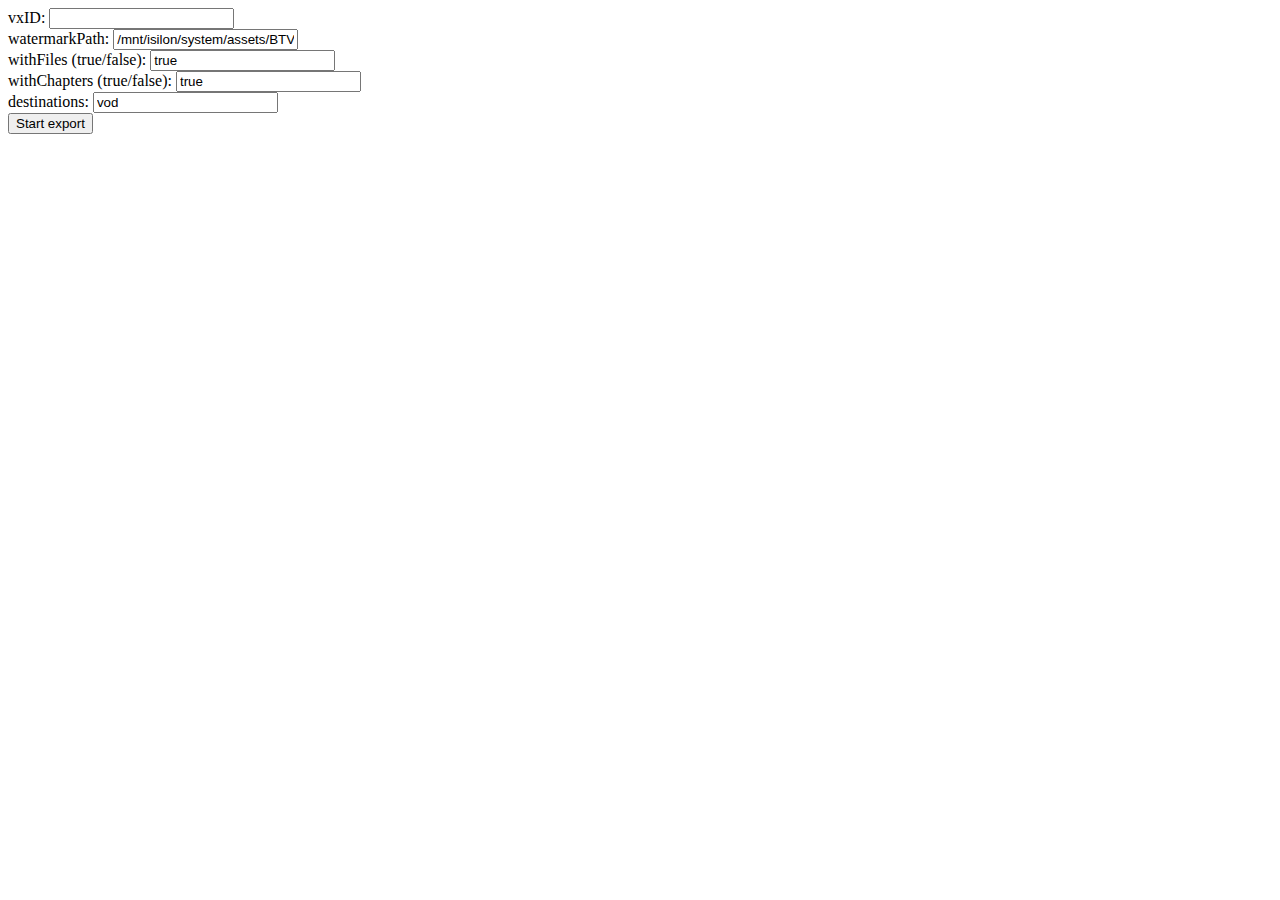
==== cmd/httpin/trigger.html @ 890b2206 "feat(export): export vod" ====
<!DOCTYPE html>
<html lang="en">
<head>
    <title>Export asset</title>
</head>
<body>
<form id="requestForm" action="https://temporal-trigger.lan.bcc.media/trigger/ExportAssetVX" method="get">
    <label for="vxID">vxID:</label>
    <input type="text" id="vxID" name="vxID" required><br>

    <label for="watermarkPath">watermarkPath:</label>
    <input type="text" id="watermarkPath" name="watermarkPath" required value="/mnt/isilon/system/assets/BTV_LOGO_WATERMARK_BUG_GFX_1080.png"><br>

    <label for="withFiles">withFiles (true/false):</label>
    <input type="text" id="withFiles" name="withFiles" required value="true"><br>

    <label for="withChapters">withChapters (true/false):</label>
    <input type="text" id="withChapters" name="withChapters" required value="true"><br>

    <label for="destinations">destinations:</label>
    <input type="text" id="destinations" name="destinations" required value="vod"><br>

    <input type="submit" value="Start export">
</form>
</body>
</html>
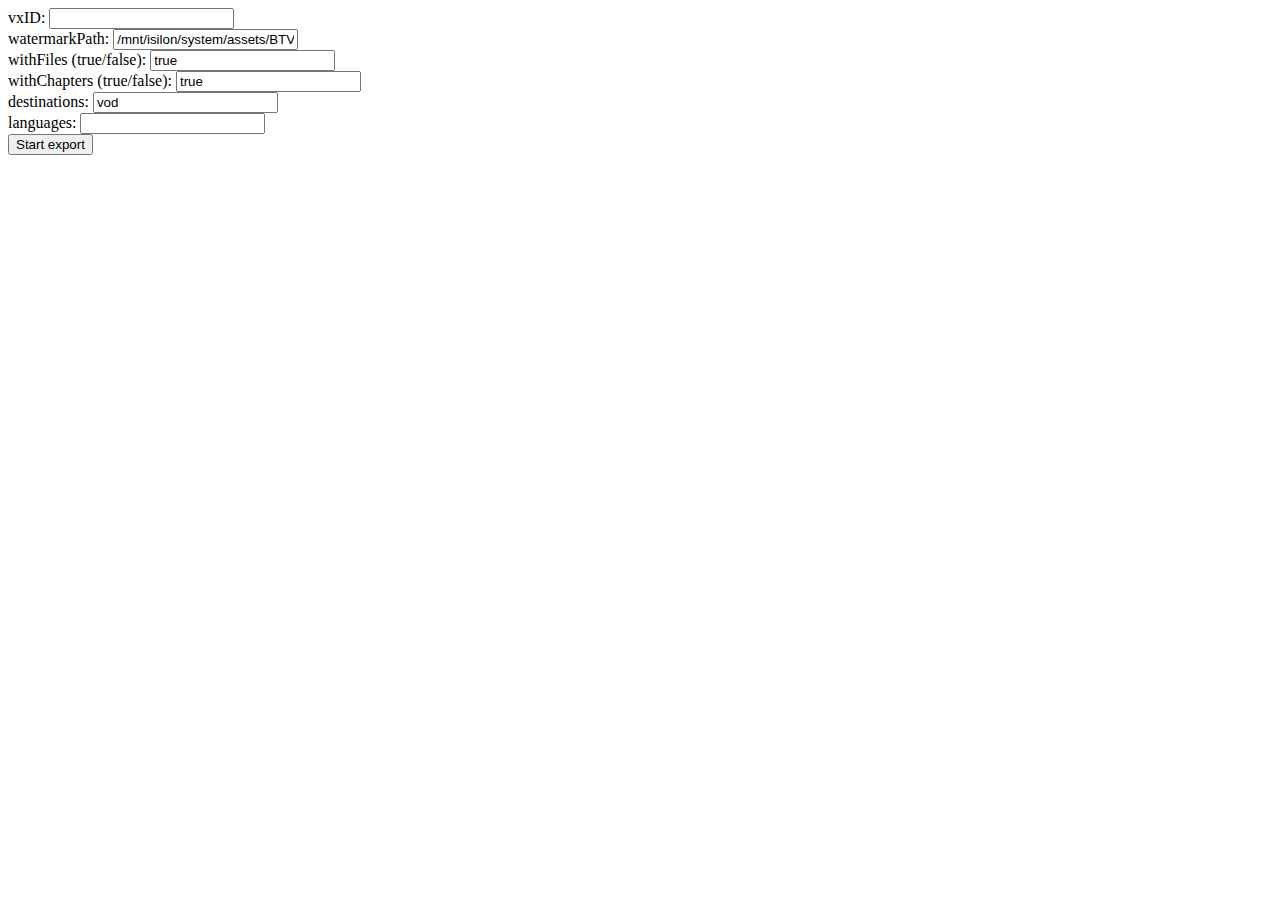
==== commit 94a92fa2: "feat(languages): allow filtering on languages when triggering flow" ====
--- a/cmd/httpin/trigger.html
+++ b/cmd/httpin/trigger.html
@@ -20,6 +20,9 @@
     <label for="destinations">destinations:</label>
     <input type="text" id="destinations" name="destinations" required value="vod"><br>
 
+    <label for="languages">languages:</label>
+    <input type="text" id="languages" name="languages" value=""><br>
+
     <input type="submit" value="Start export">
 </form>
 </body>
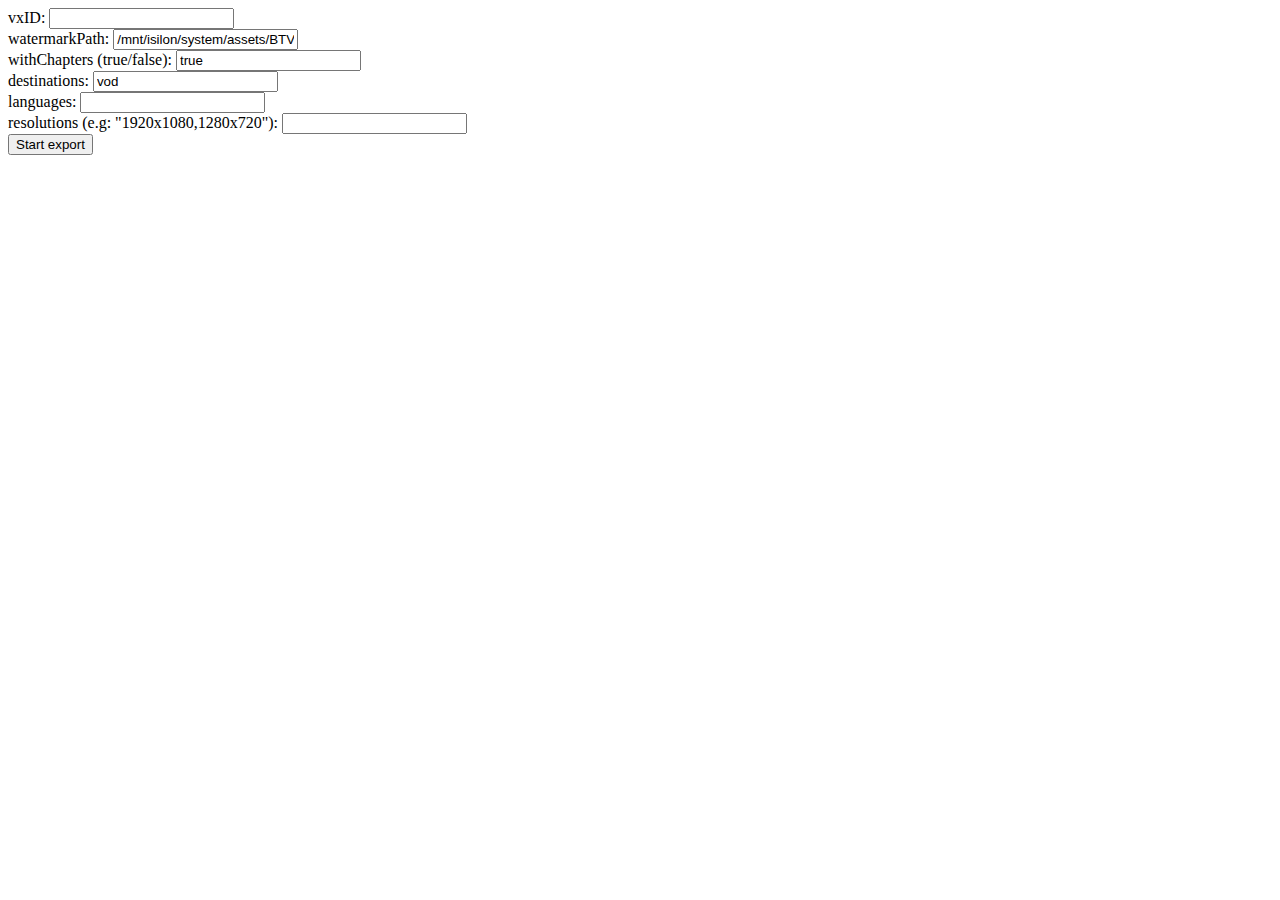
==== commit c00b8349: "feat: allow passing resolutions to httpin" ====
--- a/cmd/httpin/trigger.html
+++ b/cmd/httpin/trigger.html
@@ -11,9 +11,6 @@
     <label for="watermarkPath">watermarkPath:</label>
     <input type="text" id="watermarkPath" name="watermarkPath" required value="/mnt/isilon/system/assets/BTV_LOGO_WATERMARK_BUG_GFX_1080.png"><br>
 
-    <label for="withFiles">withFiles (true/false):</label>
-    <input type="text" id="withFiles" name="withFiles" required value="true"><br>
-
     <label for="withChapters">withChapters (true/false):</label>
     <input type="text" id="withChapters" name="withChapters" required value="true"><br>
 
@@ -23,6 +20,9 @@
     <label for="languages">languages:</label>
     <input type="text" id="languages" name="languages" value=""><br>
 
+    <label for="resolutions">resolutions (e.g: "1920x1080,1280x720"):</label>
+    <input type="text" id="resolutions" name="resolutions" value=""><br>
+
     <input type="submit" value="Start export">
 </form>
 </body>
